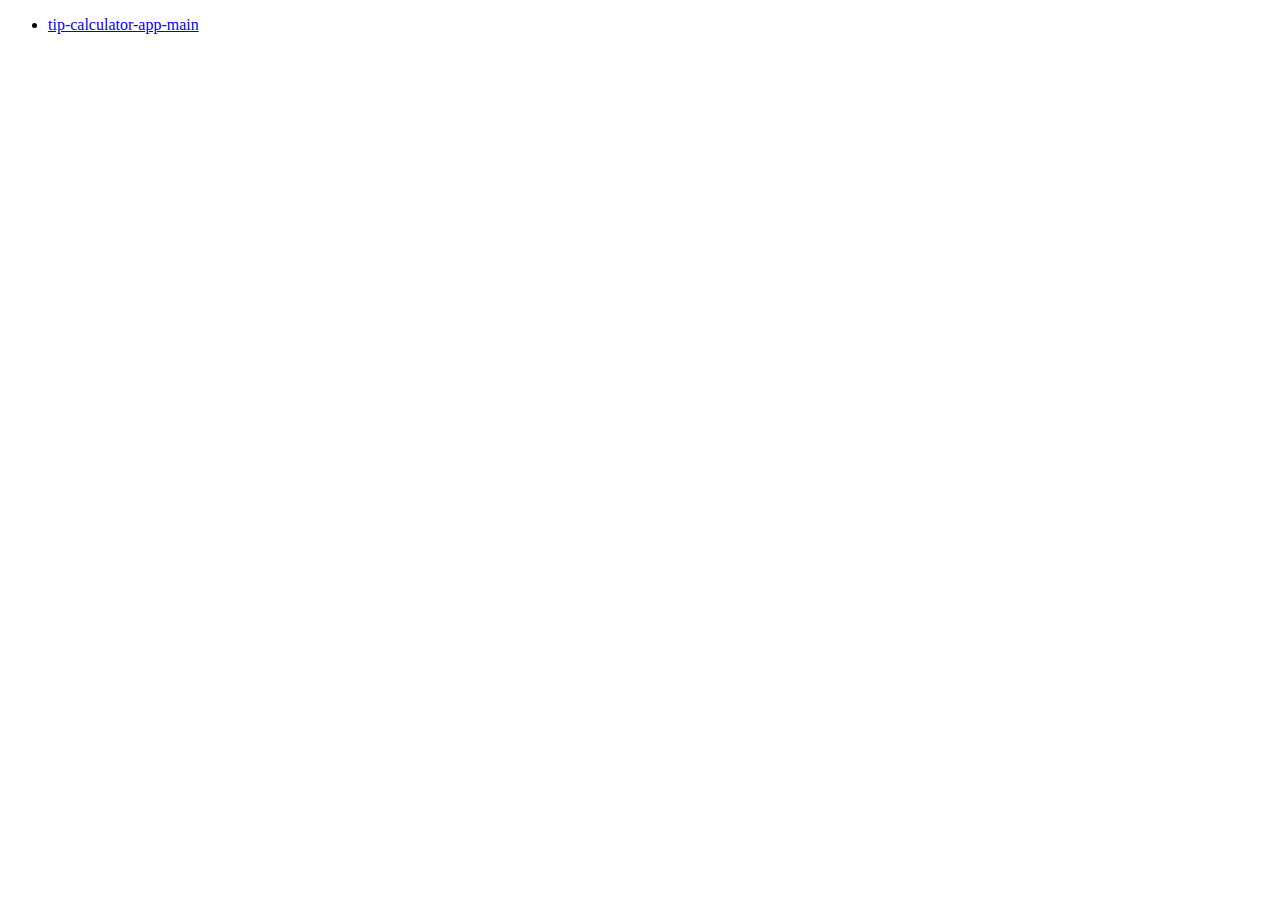
==== index.html @ 9024ef0e "." ====
<!DOCTYPE html>
<html lang="en">
<head>
    <meta charset="UTF-8">
    <meta http-equiv="X-UA-Compatible" content="IE=edge">
    <meta name="viewport" content="width=device-width, initial-scale=1.0">
    <title>Projetos fronted mentor</title>
</head>
<body>
    <ul>
        <li>
            <a href="tip-calculator-app-main">tip-calculator-app-main</a>
        </li>
    </ul>
</body>
</html>
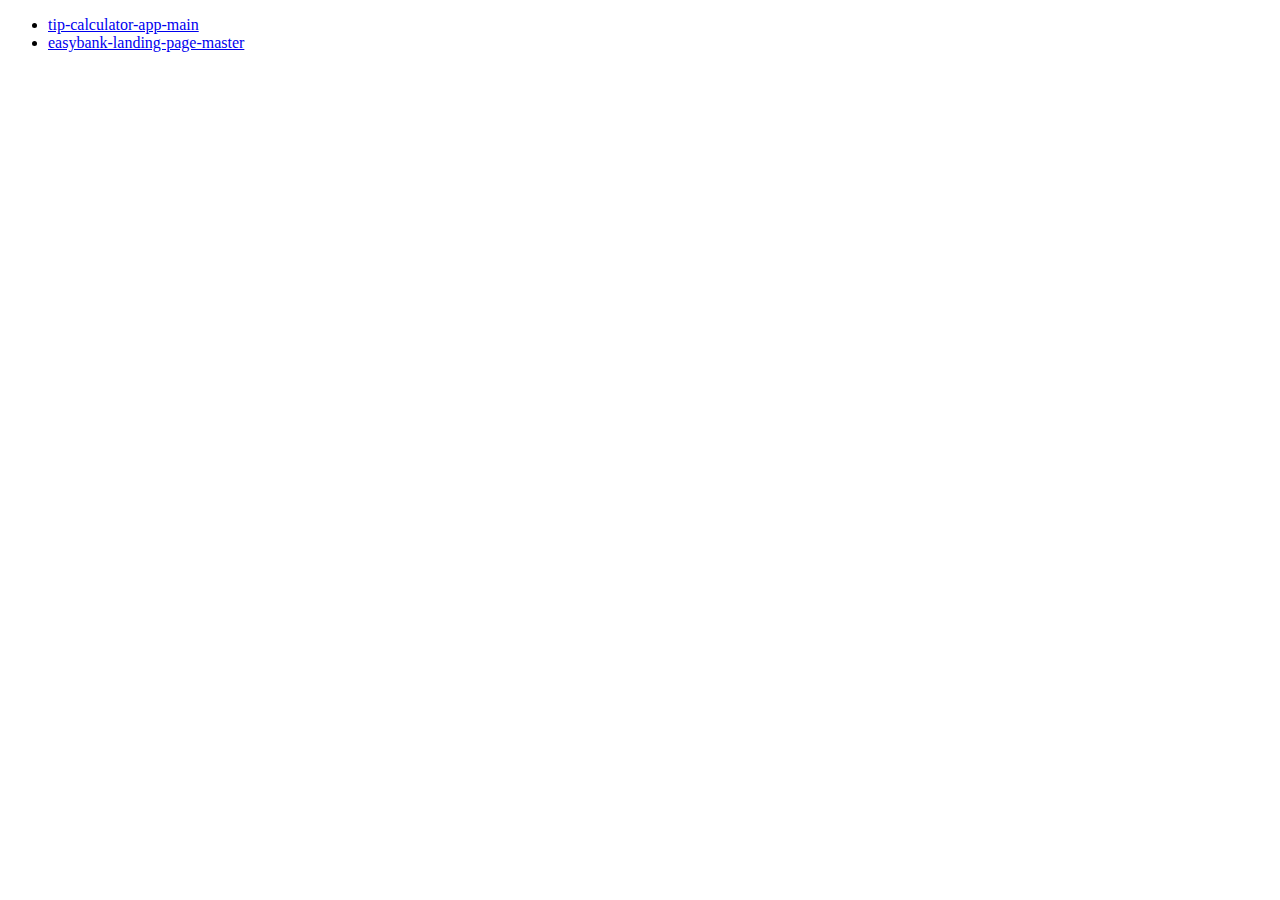
==== commit 4b9b20d6: "." ====
--- a/index.html
+++ b/index.html
@@ -1,5 +1,5 @@
 <!DOCTYPE html>
-<html lang="en">
+<html lang="pt-Br">
 <head>
     <meta charset="UTF-8">
     <meta http-equiv="X-UA-Compatible" content="IE=edge">
@@ -9,7 +9,10 @@
 <body>
     <ul>
         <li>
-            <a href="tip-calculator-app-main">tip-calculator-app-main</a>
+            <a href="01 - tip-calculator-app-main">tip-calculator-app-main</a>
+        </li>
+        <li>
+            <a href="02 - easybank-landing-page-master">easybank-landing-page-master</a>
         </li>
     </ul>
 </body>
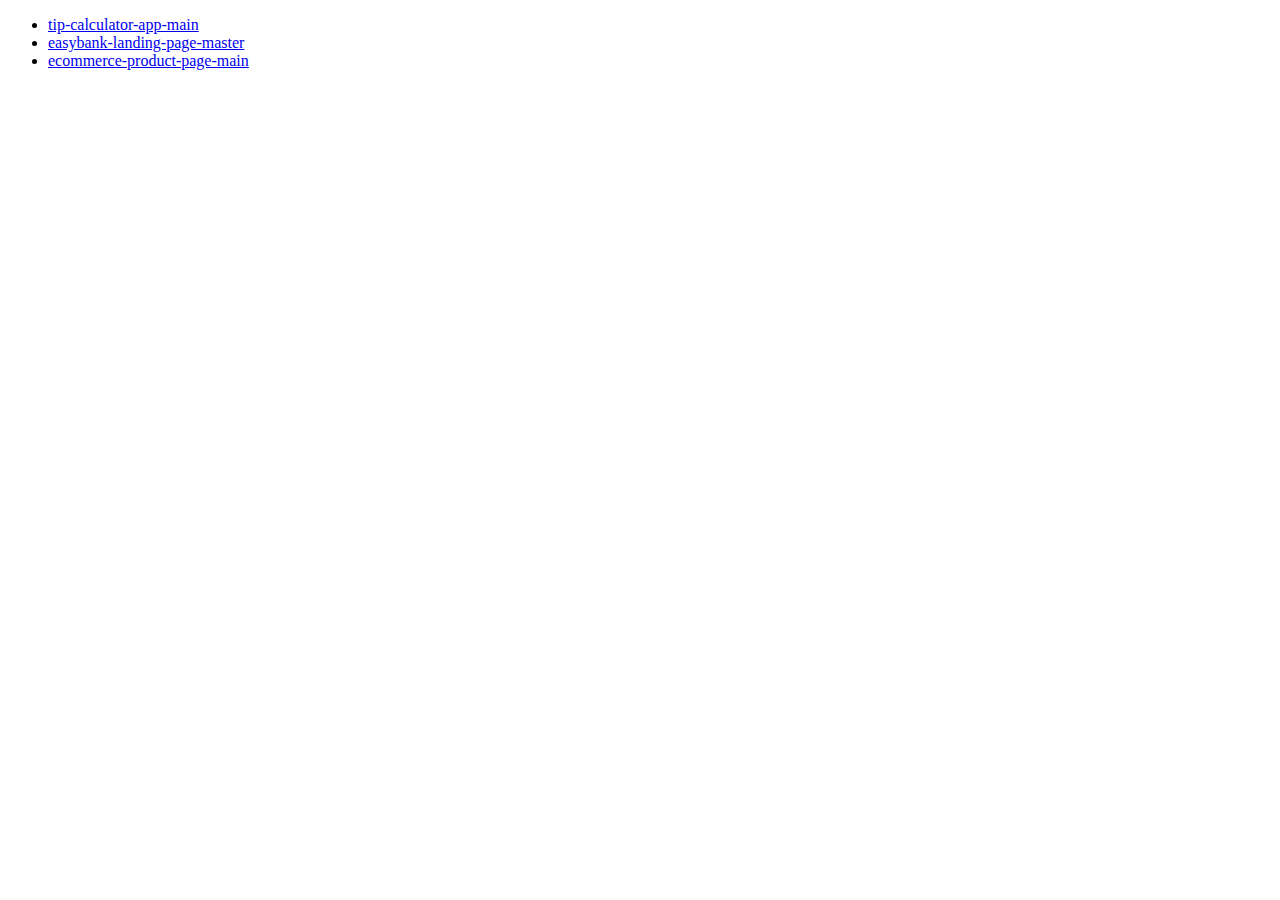
==== commit 924432bd: "." ====
--- a/index.html
+++ b/index.html
@@ -14,6 +14,9 @@
         <li>
             <a href="02 - easybank-landing-page-master">easybank-landing-page-master</a>
         </li>
+        <li>
+            <a href="03 - ecommerce-product-page-main">ecommerce-product-page-main</a>
+        </li>
     </ul>
 </body>
 </html>